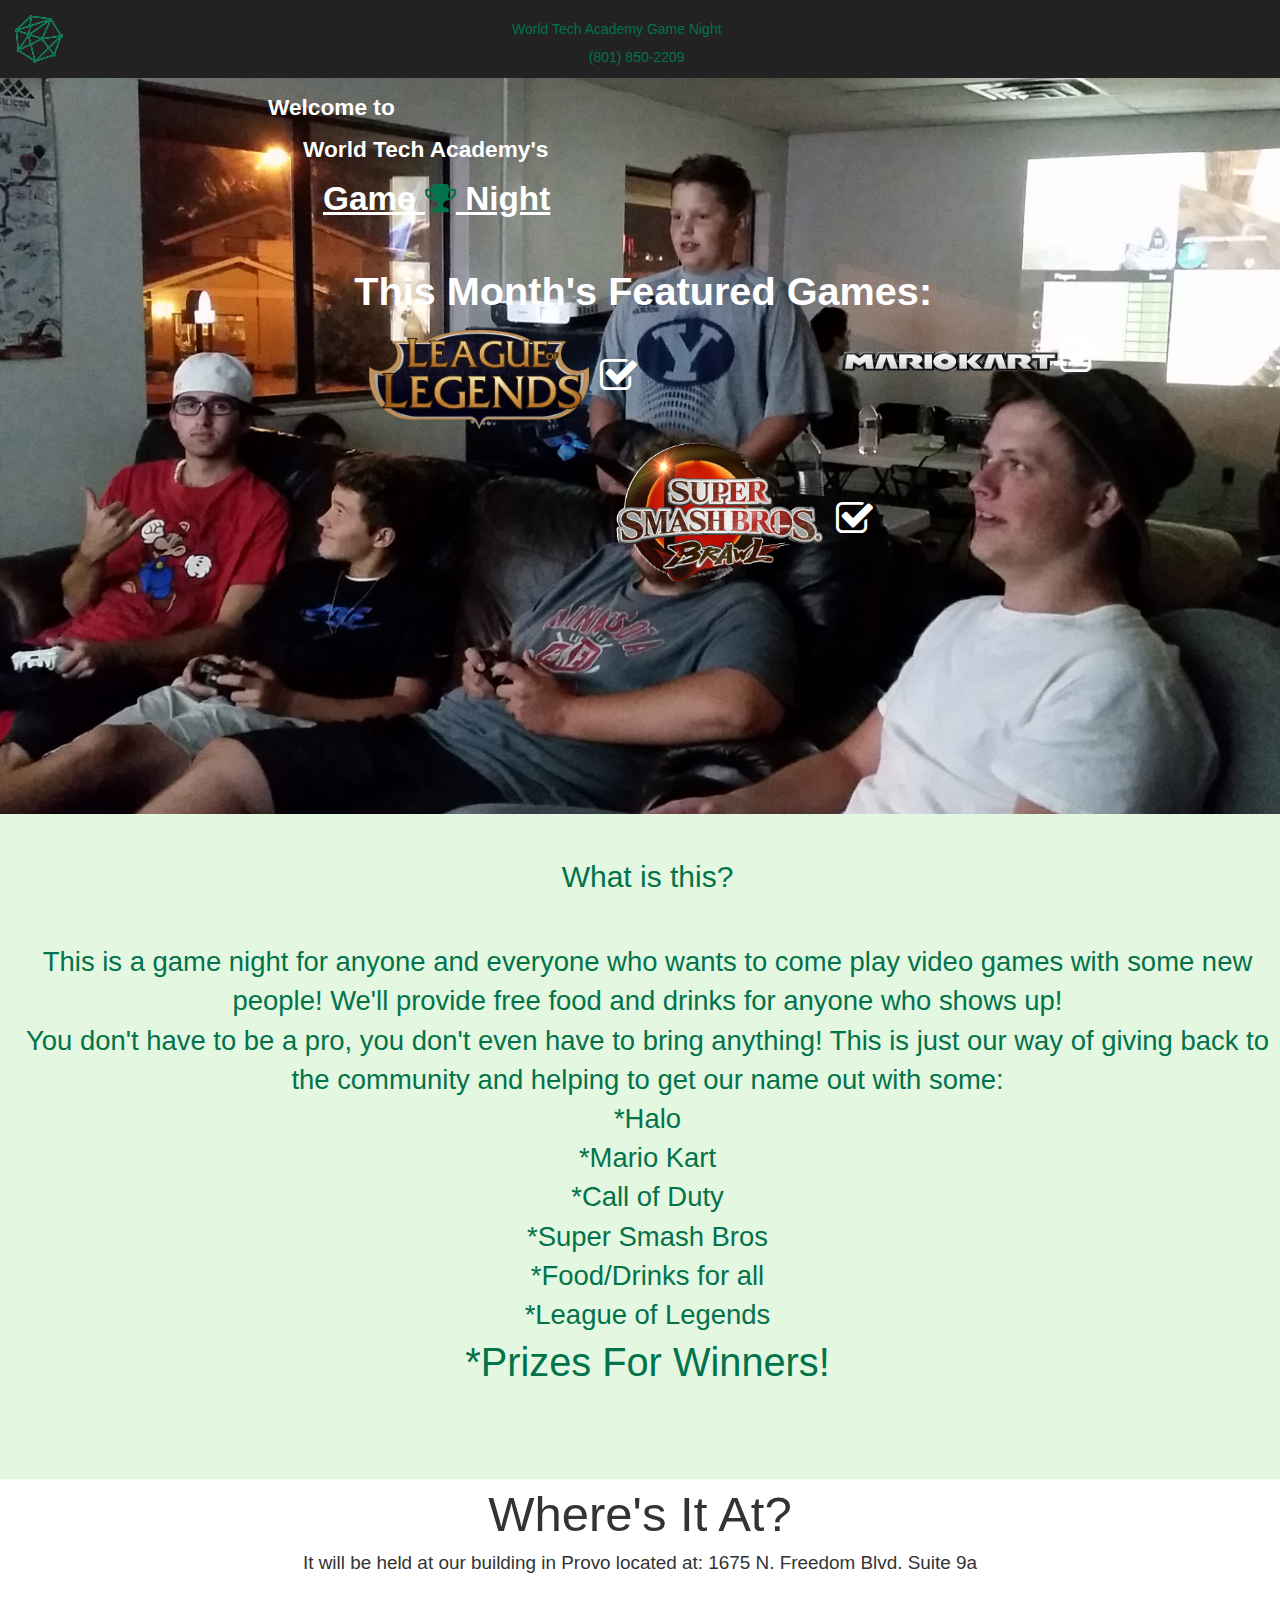
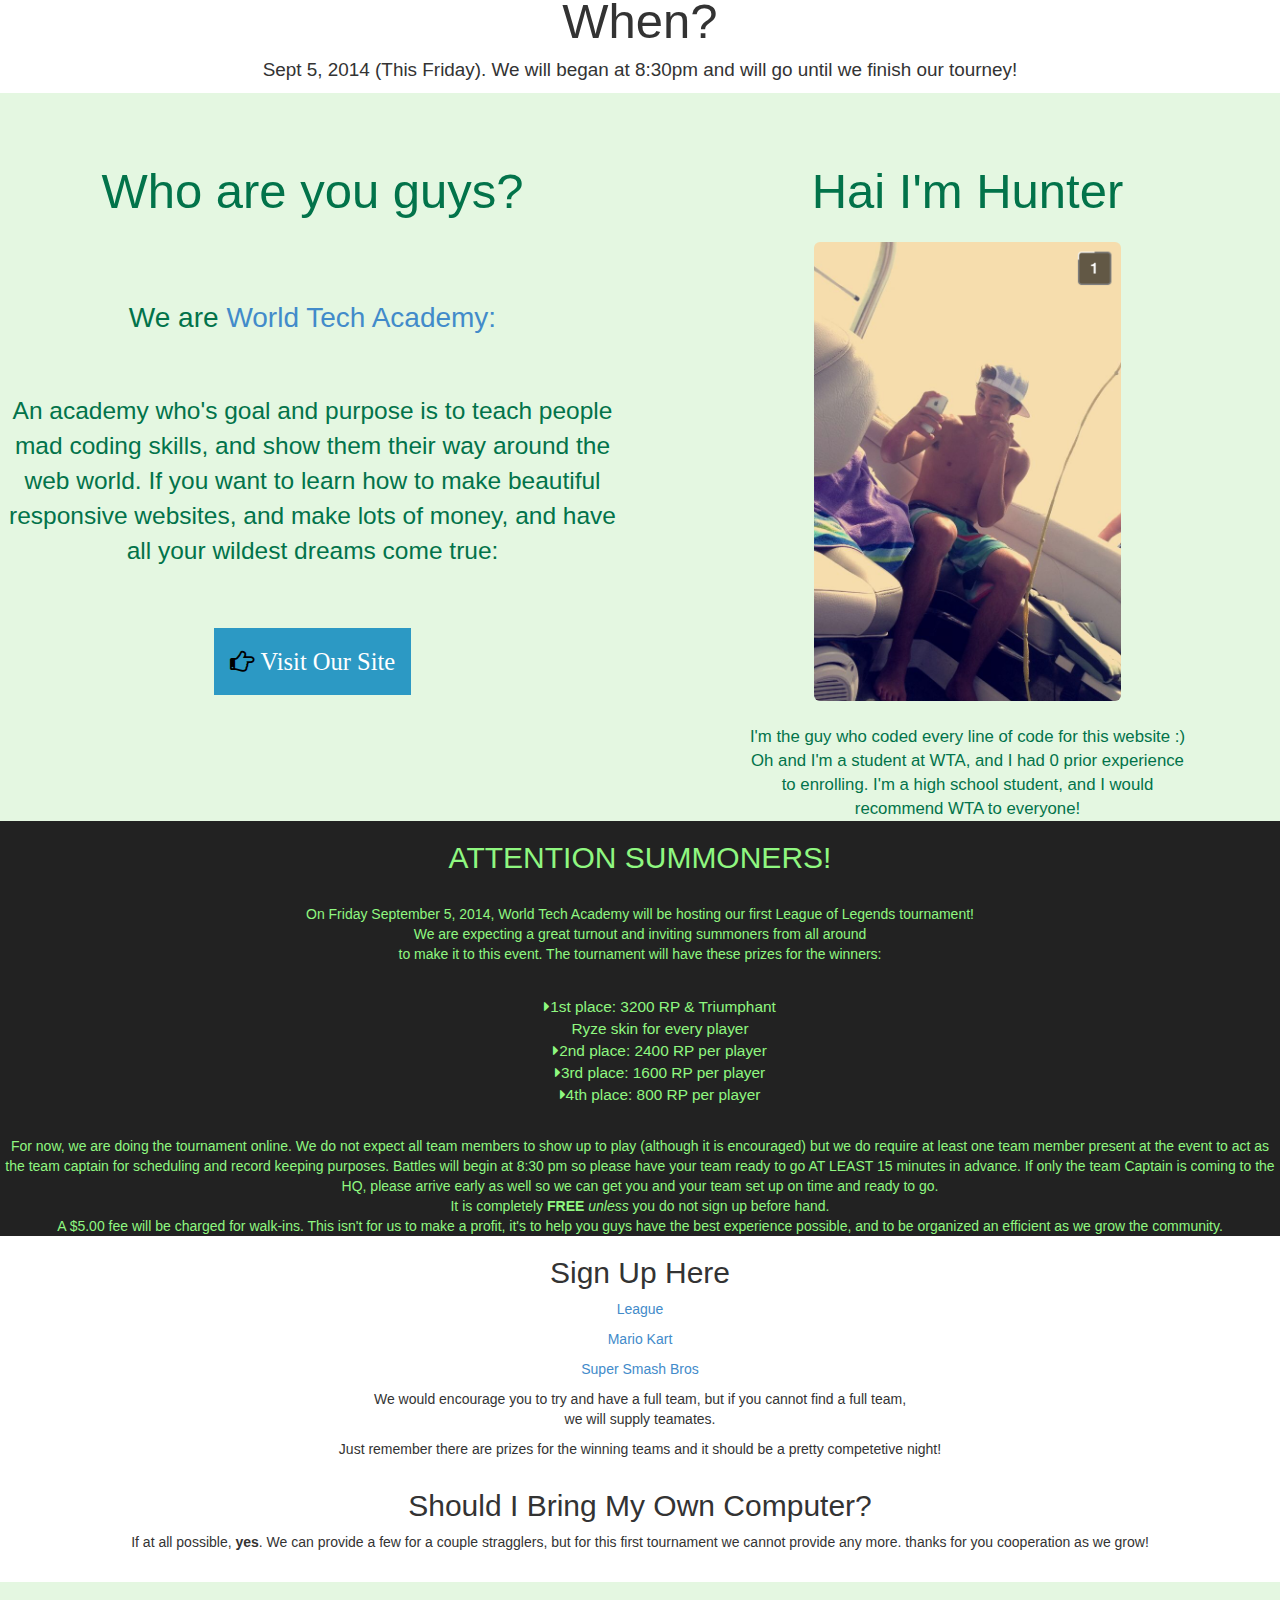
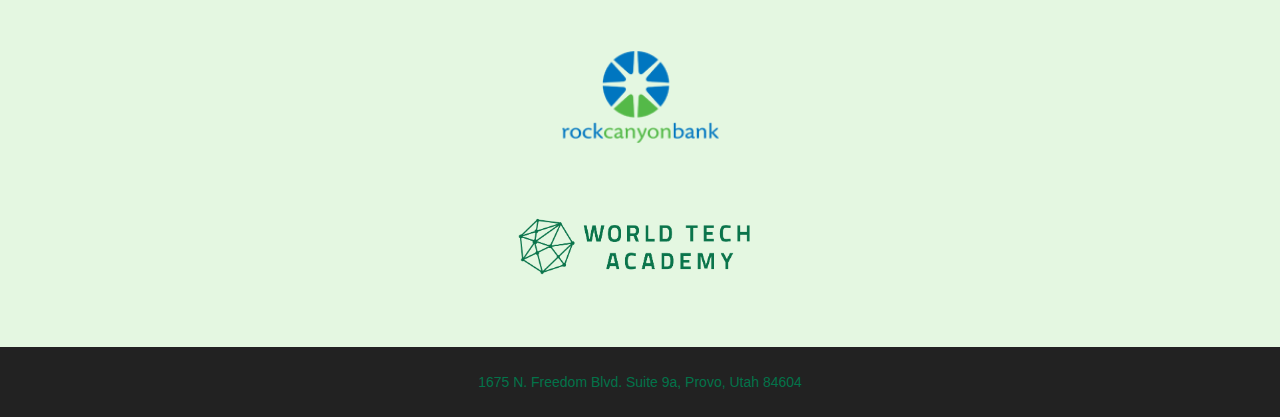
==== index.html @ c2fb58a8 "Changed Ffile structure of project to line up with standards." ====
<!DOCTYPE html>
<html>
<head>
	<title>WTA Game Night</title>
		<link type="text/css" rel="stylesheet" href="bootstrap/css/bootstrap.min.css">
		<link type="text/css" rel="stylesheet" href="css/swag.css">
		<link href="FontAwesome/font-awesome-4.2.0/css/font-awesome.min.css" rel="stylesheet">
		<link rel="shortcut icon" href="assets/lilLogo.png">
</head>
<body>
<div class="navbar-inverse navbar-fixed-top" role="navigation">
  	<div class="Logo navbar-brand">
  		<img src="assets/lilLogo.png">
    </div>
    <div class="title">
    	World Tech Academy Game Night
    	<div class="numba">  (801) 850-2209</div>
    </div>
</div>

<div class="container-fluid Land">
	<div class='quote'>
	<strong>
		<p class='firstLine'> Welcome to </p>
		<p class='secondLine'>World Tech Academy's</p>
		<u><p class='thirdLine'>Game <i class="fa fa-trophy Green"></i> Night</p></u>
	
		<div class="month row">
			<p> This Month's Featured Games: </p>
	</strong>
			<ul class='col-md-6 col-sm-6 game'>
				<div class="featured"><img src="assets/LoLogo.png" width="50%"> <i class="fa fa-check-square-o"></i></div>
			</ul>
			<ul class="col-md-6 col-sm-6 game">
				<div class="featured"><img src="assets/Mario_Kart_logo.png" width="50%"><i class="fa fa-check-square-o"></i> </div>
			</ul>
			<ul class="col-md-offset-3 col-md-6 game">
				<div class="featured"><img src="assets/SSBB.png" width="50%"> <i class="fa fa-check-square-o"></i></div>
			</ul>
		</div>
	</div>
</div>
<div class="First row-fluid Green">
	<div class='col-md-12 First'>
		<h2> What is this? </h2><br>
		<p> This is a game night for anyone and everyone who wants to come play video games with some new people!  We'll provide free food and drinks for anyone who shows up!  <br> You don't have to be a pro,
		you don't even have to bring anything! This is just our way of giving back to the community and helping to get our name out with some: <br> 
		*Halo <br> *Mario Kart <br>  *Call of Duty
		<br> *Super Smash Bros <br>
		*Food/Drinks for all <br>
		*League of Legends <br> 
		<span class="prizeText">*Prizes For Winners!</span>
		<br><br><Br>
	</div>
</div>
<div class="row-fluid">
	<div class="col-md-12 Second">
	    <span class='big'>Where's It At?</span><br>
	    <p class='where'> It will be held at our building in Provo located at:
	     1675 N. Freedom Blvd. Suite 9a</p>
	</div>
</div>
<div class="row-fluid">
	<div class="col-md-12 Third">
	    <span class='big'>When?</span><br>
	    <p class='where'>Sept 5, 2014 (This Friday). We will began at 8:30pm and will go until we finish our tourney!</p>
	</div>
</div>

<div class="row Fourth Green">
	<div class="col-md-6 who">
		<p class="big ">Who are you guys? </p>
		<span class='we'> We are <a href="http://worldtechacademy.com"> World Tech Academy:
		<br></span></a><br><span class='mish'><br>An academy who's goal and purpose is to teach people mad coding skills, and show them their way around the web world.  If you want to learn how to make beautiful responsive websites, and make lots of money, and have all your wildest dreams come true:</span><br><br> <br><br>
	    <button class="butt"><i class="fa fa-hand-o-right"></i>  <span class='napolean'>Visit Our Site</span></button>
	</div>
	<div class="col-md-6 Hunter">
		<p class='big Green'> Hai I'm Hunter </p>
		<div class="selfie">
			<img src='assets/Hunter.jpg' class="img-responsive selfie img-rounded">
			<span><br> I'm the guy who coded every line of code for this website :) Oh and I'm a student at WTA, and I had 0 prior experience to enrolling. I'm a high school student, and I would recommend WTA to everyone!</span>
		</div>
	</div>
</div>
<div class="Fifth row">
	<div class="col-md-12 whateverScott">
		<h2> ATTENTION SUMMONERS! </h2><br>
		<p>
		On Friday September 5, 2014, World Tech Academy will be hosting our first League of Legends tournament!<br> We are expecting a great turnout and inviting summoners from all around <br>
		to make it to this event. The tournament will have these prizes for the winners:
		<ul class='sickkk'> <br>
			<i class="fa fa-caret-right"></i>1st place: 3200 RP & Triumphant <br> Ryze skin for every player<br>
			<i class="fa fa-caret-right"></i>2nd place: 2400 RP per player<br>
			<i class="fa fa-caret-right"></i>3rd place: 1600 RP per player<br>
			<i class="fa fa-caret-right"></i>4th place: 800 RP per player<br>
		</ul>
		<br>
		For now, we are doing the tournament online. We do not expect all team members 
		to show up to play (although it is encouraged) but we do require at least one team member present at 
		the event to act as the team captain for scheduling and record keeping purposes.
		Battles will begin at 8:30 pm so please have your team ready to go AT LEAST 15 minutes in advance. 
		If only the team Captain is coming to the HQ, please arrive early as well so we can get you and your 
		team set up on time and ready to go. <br>  It is completely <strong> FREE </strong> <em>unless</em> you do not sign up before hand. <br>
		A $5.00 fee will be charged for walk-ins.  This isn't for us to make a profit, it's to help you guys have the best experience possible, and to be organized an efficient as we grow the community. 
	</div>
</div>
<div class='row'>
	<div class="col-md-12 signUp">
		<h2> Sign Up Here </h2>
			<p><a target='about_blank' href='https://docs.google.com/forms/d/1b5oAY8YwZh5AJV6ucOvN6zPkNfdqzAs9dH1370Zu8yM/viewform?usp=send_form'  id="LoLS" data-trigger='hover'
			data-content='Teams of 5   Have a team captain and Team Name ready'  data-placement='right'>League</a><br><p>

			<p><a target='about_blank' href="https://docs.google.com/forms/d/1pqVKB2Mf5Aco6iYf_JLeqwyTz6VvCu6x6aGGu68KKRs/viewform?usp=send_form" id="MKS"
			data-trigger='hover' data-content='Teams of 1+ '  data-placement='right'>Mario Kart</a></p>

			<p><a target='about_blank' href="https://docs.google.com/forms/d/1ERFMkyR880yqNEHL_GPQdTtEBk-lhraY2xxJQJQO55s/viewform?usp=send_form" id="SSBS"
			data-trigger='hover' data-content='Teams of 1-2'  data-placement='right'>Super Smash Bros</a></p>

			<p> We would encourage you to try and have a full team, but
			if you cannot find a full team,<Br> we will supply teamates.  </p>
			<p> Just remember there are prizes for the winning teams and it should 
			be a pretty competetive night! </p>
	</div>
	<div class="col-md-12 signUp">
		<h2> Should I Bring My Own Computer? </h2>
		<p class="yo">If at all possible, <strong>yes</strong>.  We can provide a few for a couple stragglers, but for this first tournament we cannot provide any more.  thanks for you cooperation as we grow! </p>
	</div>
</div>
<br>
 <div class="row">
 <center>
 	<div class="col-md-12 spon1">
 		<a href="https://www.rockcanyonbank.com/ASP/home.asp" target="about_blank">
 		<img src="assets/RCBLogo.png" 
 			class="RCB">
 		</a>
 	</div>
	<div class="col-md-12 spon2">
	 	<div class="col-md-offset-4 col-md-4">
	 		<a href="http://worldtechacademy.com/">
	 			<img src="assets/WTALOGO.png" class="WTA">
	 		</a>
	 	</div>
	 </div>
</center>
</div>

<div class="row foot Green">
	<center>
	<div class="col-md-6 col-md-offset-3">
		1675 N. Freedom Blvd. Suite 9a, Provo, Utah 84604
	</div>
	</center>
</div>

<script src="javascript/jquery-1.11.1.min.js"></script>
<script src='javascript/angular.min.js'></script>
<script src='bootstrap/js/bootstrap.min.js'></script>
<script src='javascript/jscript.js'></script>
</body>
</html>
---- css/swag.css ----
.Logo
{
	position: relative;
	height: auto;
	width: auto;
}
.featured{
	height: 100px;
}
.Green{
	color: #02734A;
}
.numba{
	padding-top: 1%;
	padding-left: 10%;
	padding-bottom: 1%;
}
.title{
	position: relative;
	padding-top: 1.5%;
	padding-left: 40%;
	color: #02734A;
	text-align: left;
}
.Land{
	padding-top: 100px;
	padding-bottom: 15%;
	position: relative;
	background: url(../assets/booboo.jpg) no-repeat center center fixed;
	background-size:cover;
	height: 60em;
	padding-top: 0%;
	background-color: #222222;
	margin-right: -15px;
}
.quote{
	padding-top: 4em;
	padding-bottom: 10%;
	padding-left: 20%;
	color:white;
	font-size: 17pt;
	z-index: 3;
}
.game{
	color: white;
}

.secondLine{
	padding-left: 35px;
}
.thirdLine{
	padding-left: 55px;
	font-size: 25pt;
}
.month{
	padding-left: 10%;
	padding-top: 3%;
	font-size: 1.75em;
	color: white;
}
.lilPush{
	padding-left: 1.5em;
	height: 10%;
}
.First{
	margin-top: -2%;
	padding-top: 2%;
	text-align: center;
	background-color: #E4F7E1;
	font-size: 1.4em;
	margin-right: -15px;
}
.who{
	padding-bottom: 7%;
		
}
.big{
	padding: 10% 0;
	font-size: 3.5em;
}
.we{
	font-size: 2em;
}
.mish{
	font-size: 1.75em;
}
.butt{
	font-family: 'Lato';
	font-weight: 300;
	background-color: #2C99C4;
	color: black;
	font-size: 1.75em;
	padding: 2.5%;
	border: none;
}
.selfie{
	margin-top: -9%;
	margin-left: auto;
	margin-right: auto;
	height: 60%;
	width: 70%;
	font-size: 1.2em;
	font-weight: 500;
	background-color: #E4F7E1;
}
.napolean{
	color: white;
}
.prizeText{
	font-size: 1.45em;
}
.Second{
	text-align: center;
	background-color: white;
}
.Third{
	text-align: center;
	background-color: white;
}
.where{
	font-size: 1.35em;
	background-color: white;
}
.Fourth{
	text-align: center;
	background-color: #E4F7E1;
	padding-bottom: 3%;
	margin-bottom: -3%;
}
.Fifth{
	position: relative;
	text-align: center;
	color: #8FF780;
}
.kush{
	padding-right: 2em;
}
.sickkk{
	font-size: 1.1em;
}
.color{
	color: #02734A;
}
.whateverScott{
	background-color: #222222;
	opacity: 1;
}

.signUp{
	text-align: center;
}
.spon1{
	background-color: #E4F7E1;
	padding-top: 5%;
	height: auto;	
}
.spon2{
	background-color: #E4F7E1;
	padding-top: 5%;
	height: auto;	
	padding-bottom: 5%;
}
.RCB{
	height: 7em;
}
.WTA{
	height: 5em;
}
.foot{
	padding-top: 2%;
	height: 5em;
	background-color: #222222;
}
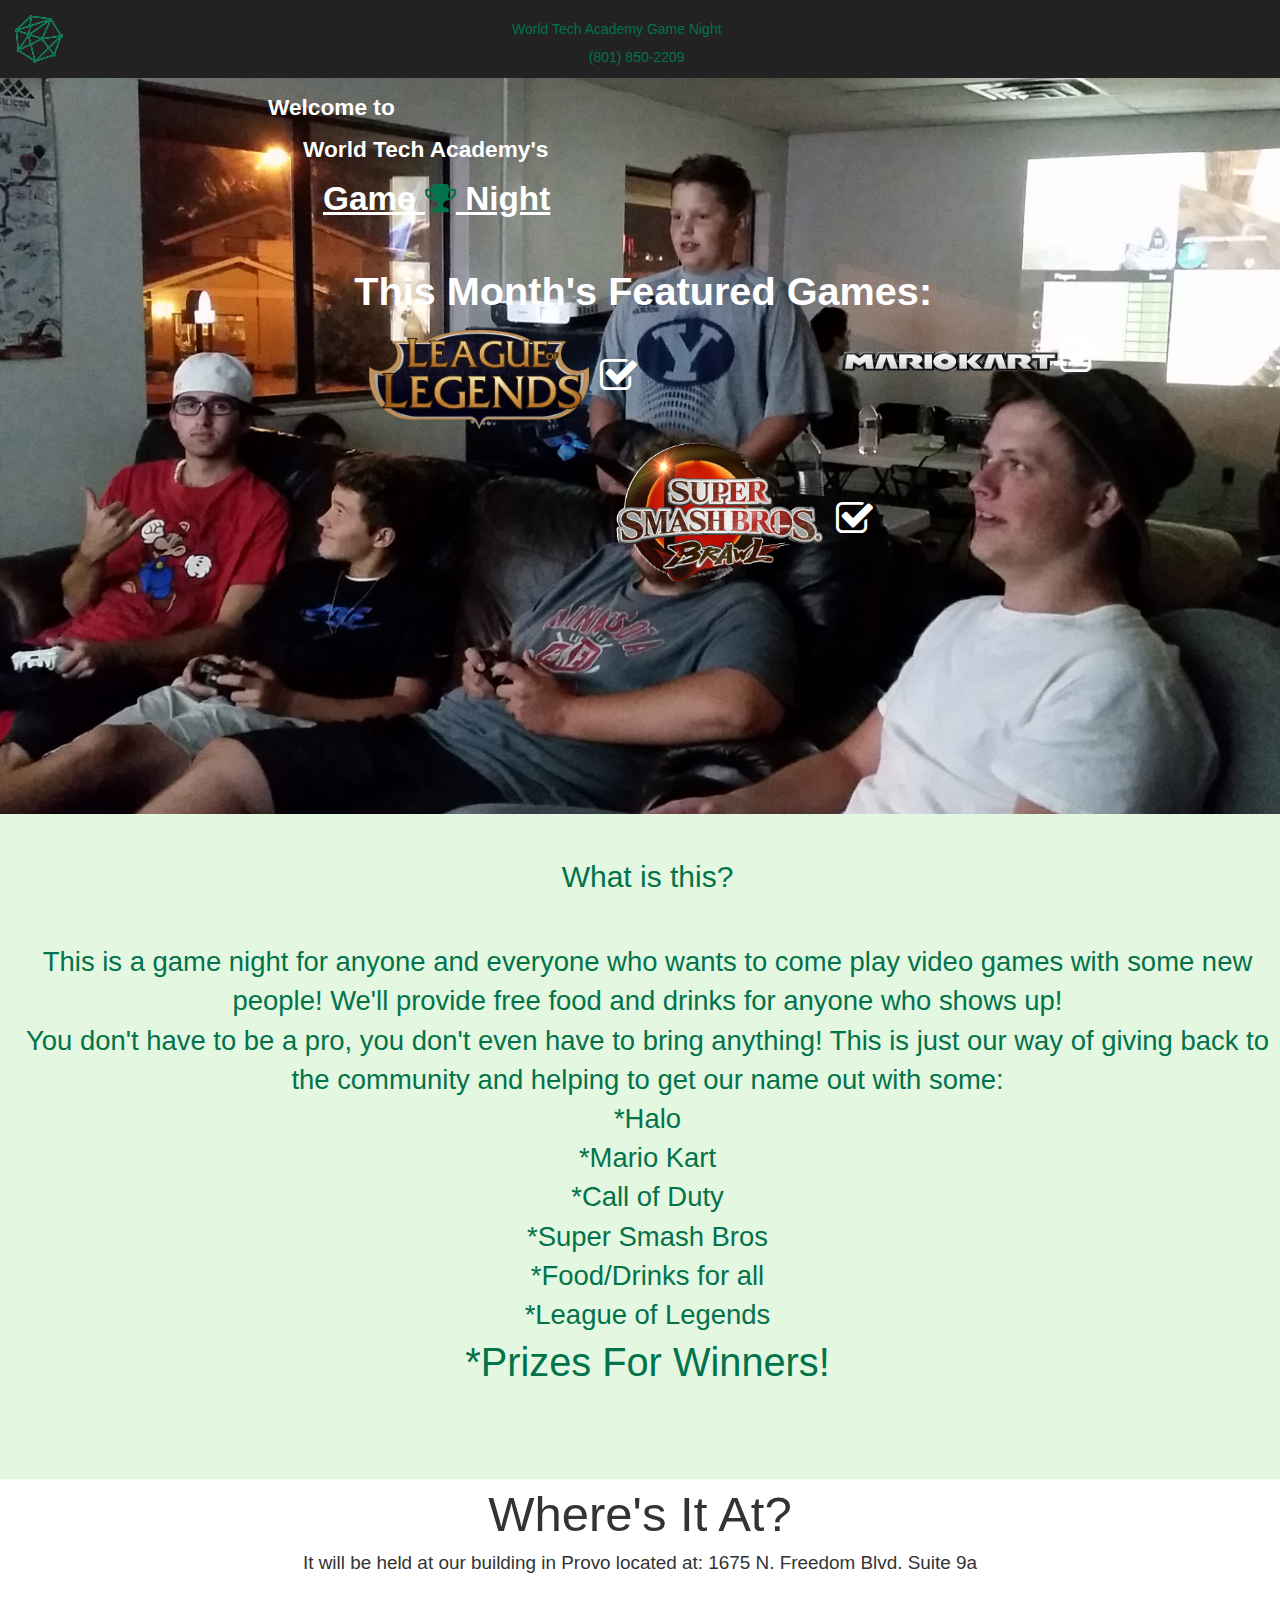
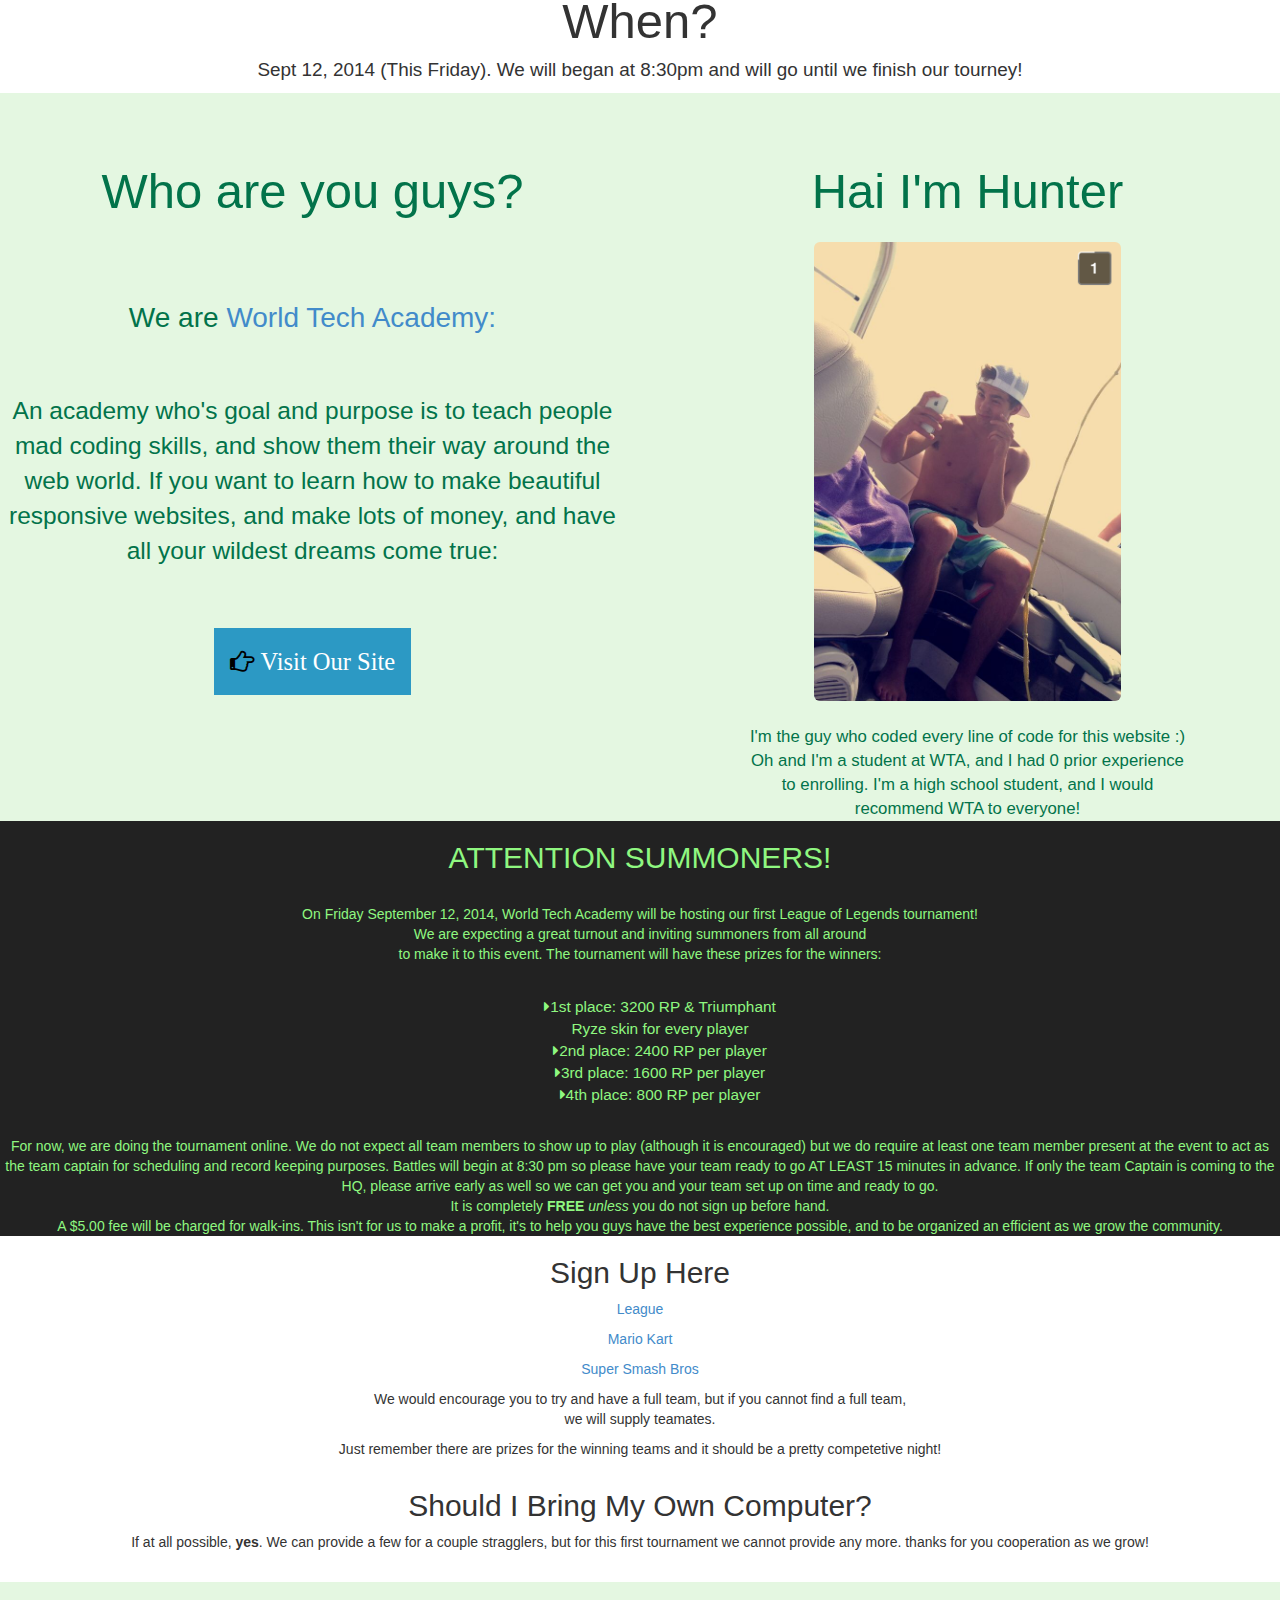
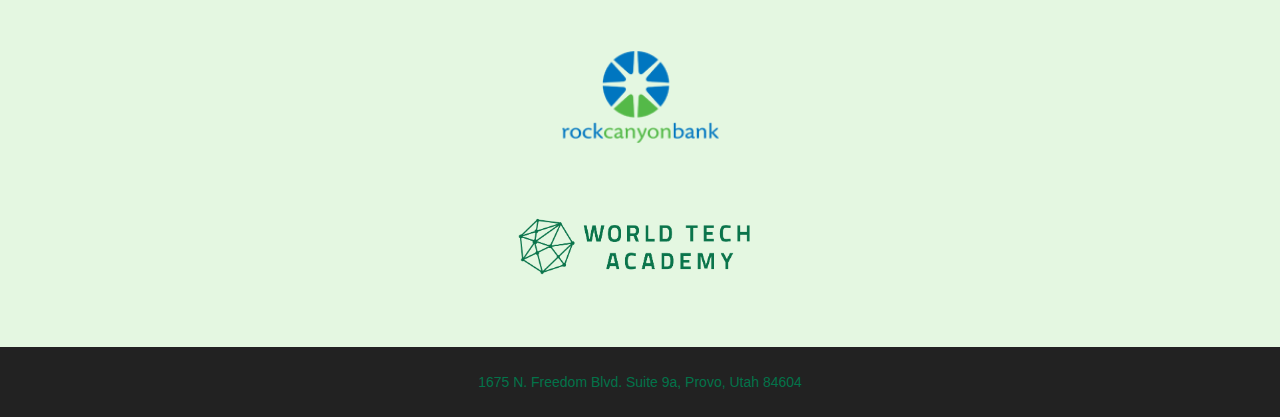
==== commit 5f60bd5d: "change the date" ====
--- a/index.html
+++ b/index.html
@@ -63,7 +63,7 @@
 <div class="row-fluid">
 	<div class="col-md-12 Third">
 	    <span class='big'>When?</span><br>
-	    <p class='where'>Sept 5, 2014 (This Friday). We will began at 8:30pm and will go until we finish our tourney!</p>
+	    <p class='where'>Sept 12, 2014 (This Friday). We will began at 8:30pm and will go until we finish our tourney!</p>
 	</div>
 </div>
 
@@ -86,7 +86,7 @@
 	<div class="col-md-12 whateverScott">
 		<h2> ATTENTION SUMMONERS! </h2><br>
 		<p>
-		On Friday September 5, 2014, World Tech Academy will be hosting our first League of Legends tournament!<br> We are expecting a great turnout and inviting summoners from all around <br>
+		On Friday September 12, 2014, World Tech Academy will be hosting our first League of Legends tournament!<br> We are expecting a great turnout and inviting summoners from all around <br>
 		to make it to this event. The tournament will have these prizes for the winners:
 		<ul class='sickkk'> <br>
 			<i class="fa fa-caret-right"></i>1st place: 3200 RP & Triumphant <br> Ryze skin for every player<br>
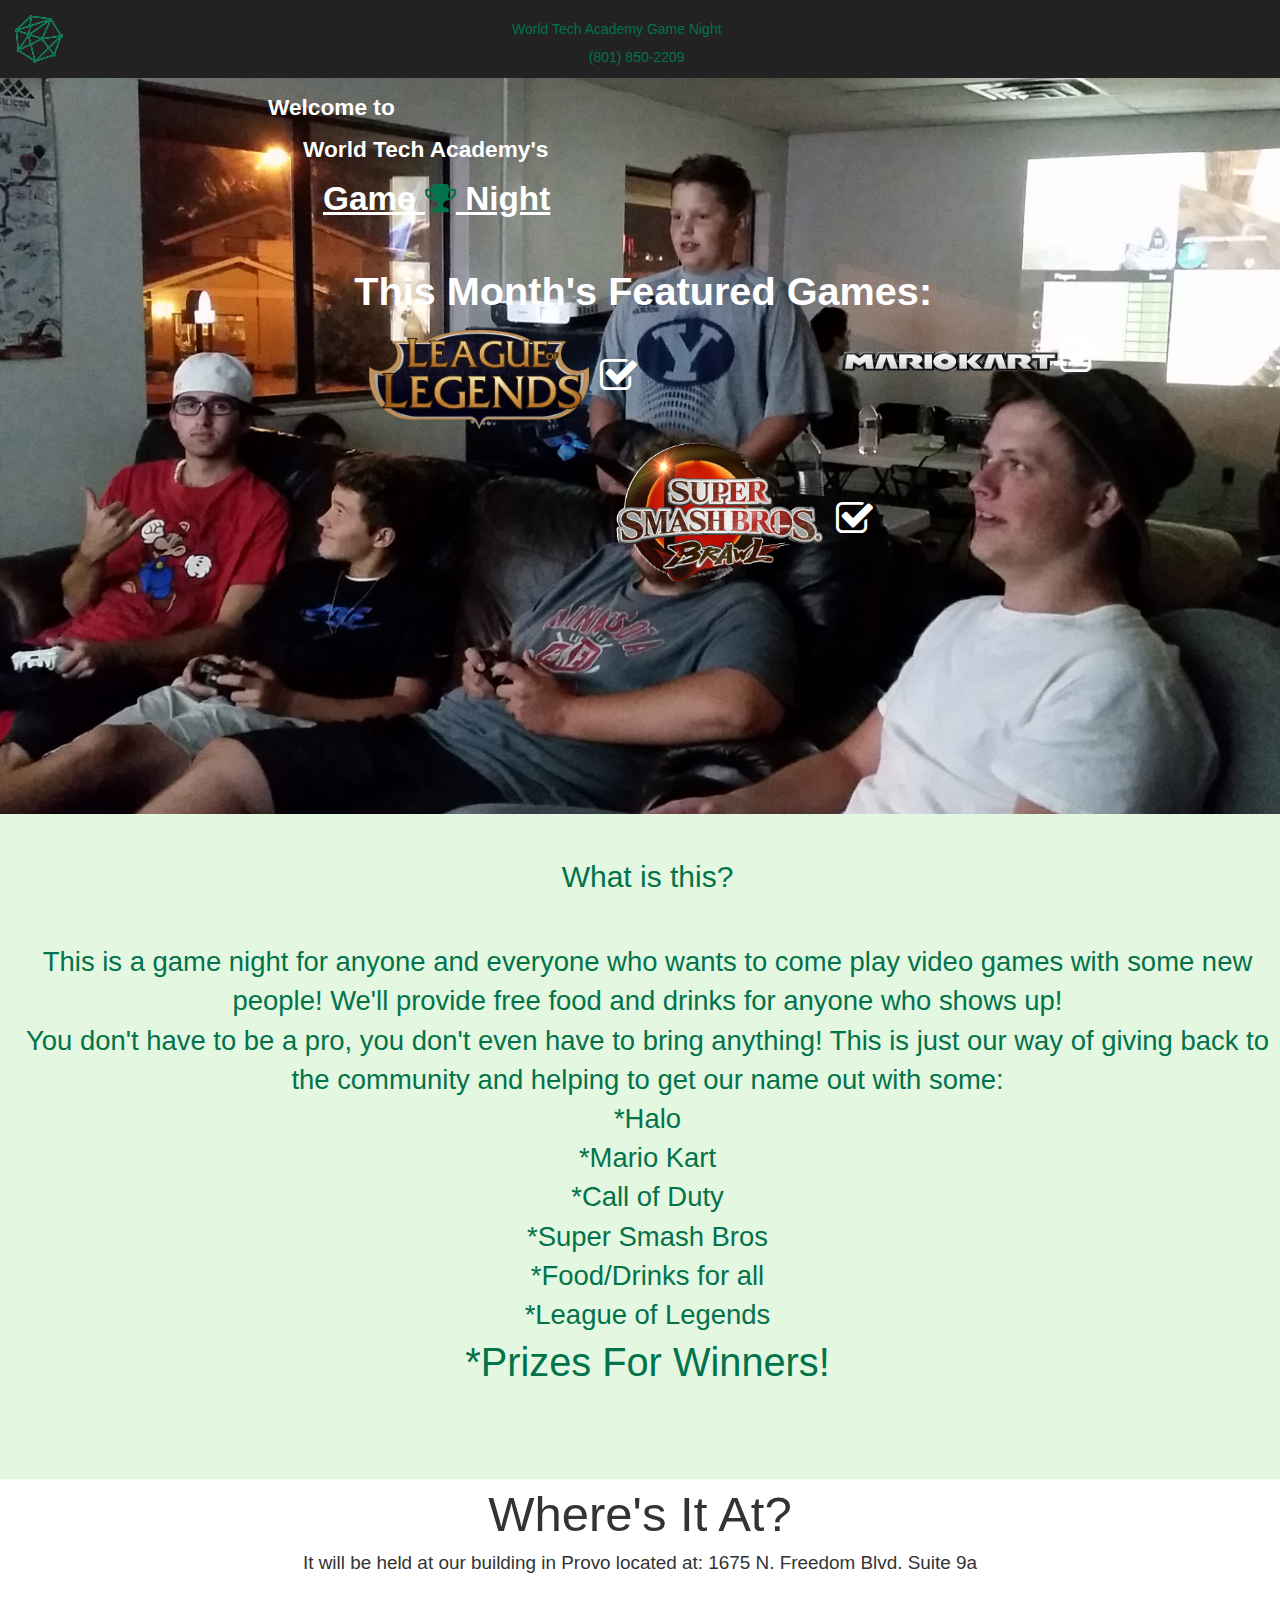
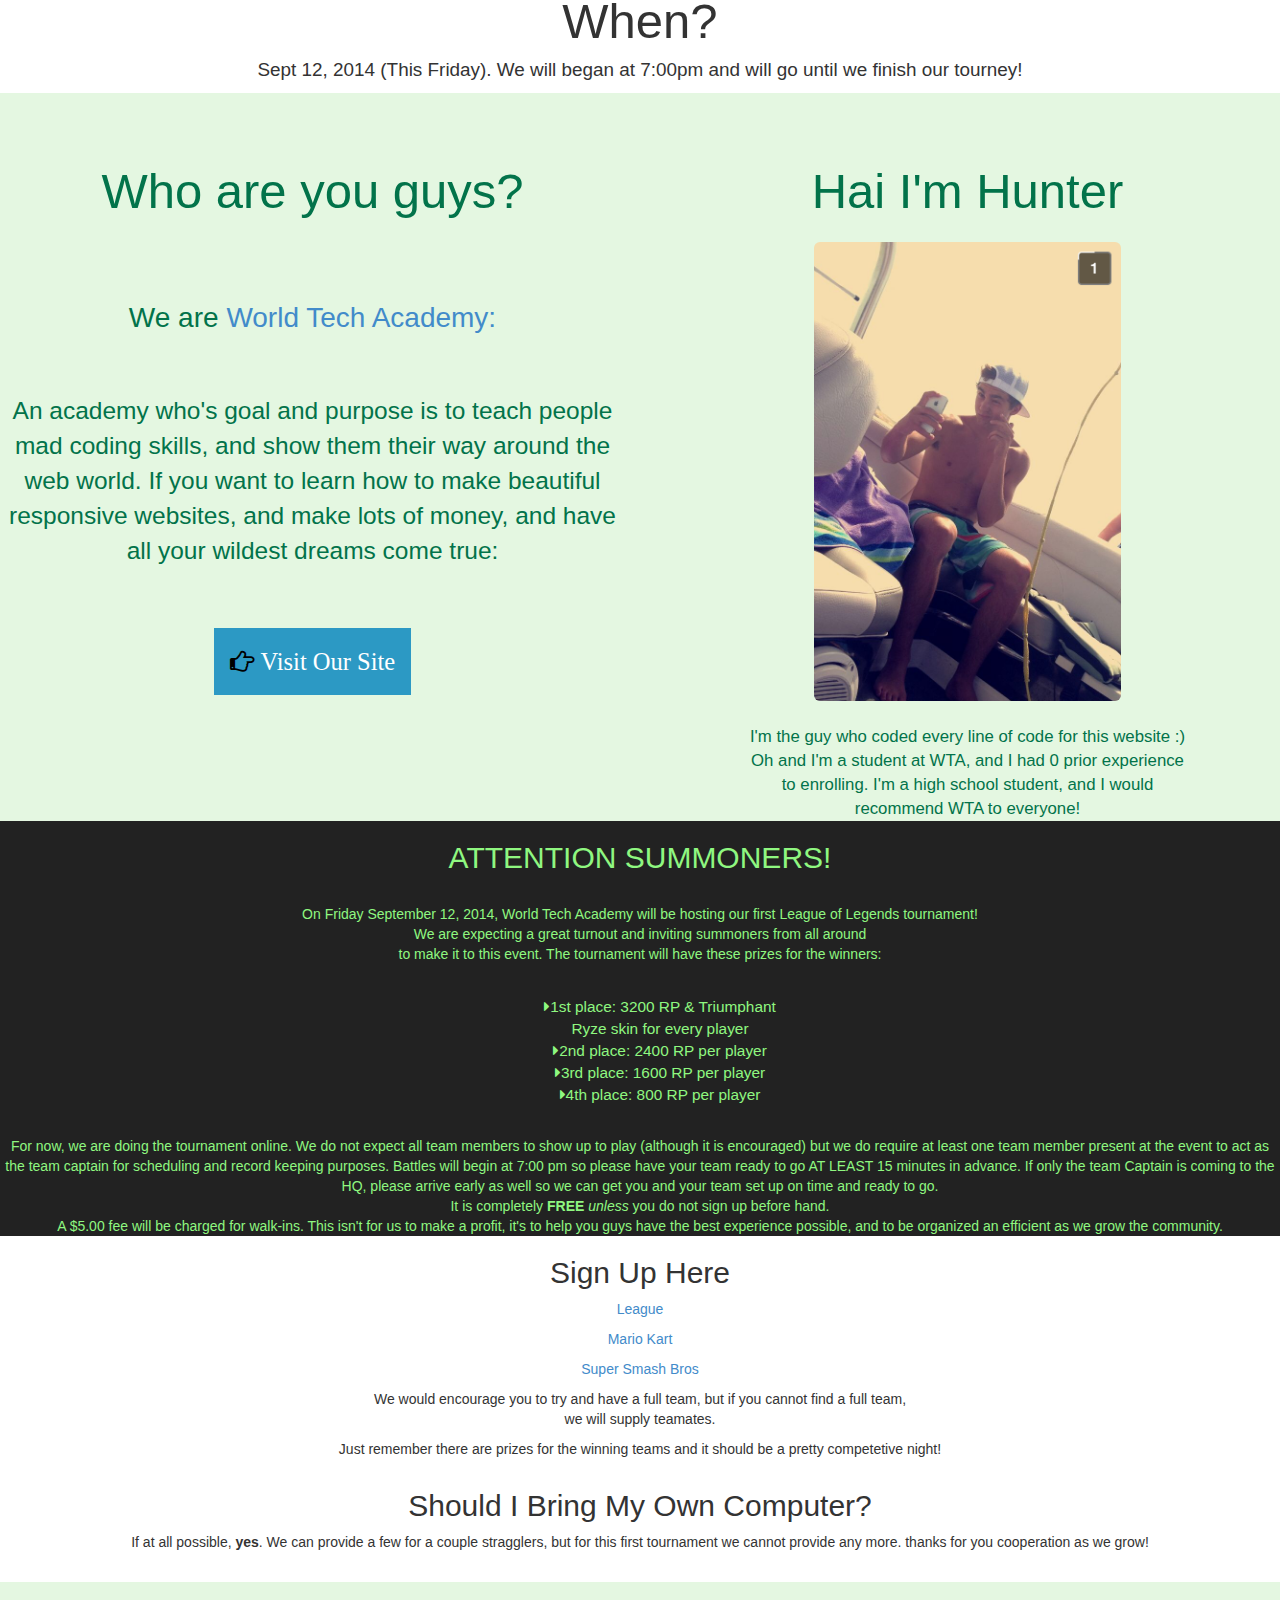
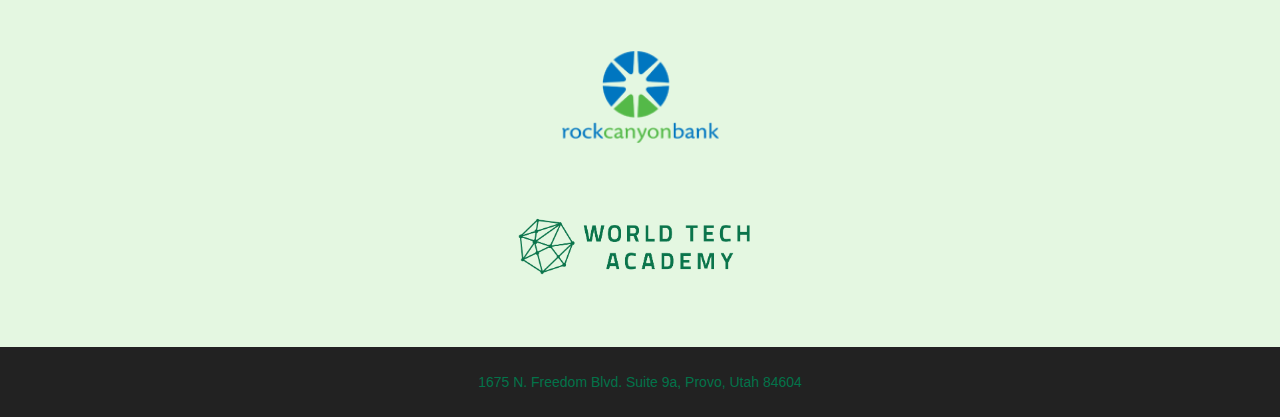
==== commit c52f3450: "change the time" ====
--- a/index.html
+++ b/index.html
@@ -63,7 +63,7 @@
 <div class="row-fluid">
 	<div class="col-md-12 Third">
 	    <span class='big'>When?</span><br>
-	    <p class='where'>Sept 12, 2014 (This Friday). We will began at 8:30pm and will go until we finish our tourney!</p>
+	    <p class='where'>Sept 12, 2014 (This Friday). We will began at 7:00pm and will go until we finish our tourney!</p>
 	</div>
 </div>
 
@@ -98,7 +98,7 @@
 		For now, we are doing the tournament online. We do not expect all team members 
 		to show up to play (although it is encouraged) but we do require at least one team member present at 
 		the event to act as the team captain for scheduling and record keeping purposes.
-		Battles will begin at 8:30 pm so please have your team ready to go AT LEAST 15 minutes in advance. 
+		Battles will begin at 7:00 pm so please have your team ready to go AT LEAST 15 minutes in advance. 
 		If only the team Captain is coming to the HQ, please arrive early as well so we can get you and your 
 		team set up on time and ready to go. <br>  It is completely <strong> FREE </strong> <em>unless</em> you do not sign up before hand. <br>
 		A $5.00 fee will be charged for walk-ins.  This isn't for us to make a profit, it's to help you guys have the best experience possible, and to be organized an efficient as we grow the community. 
